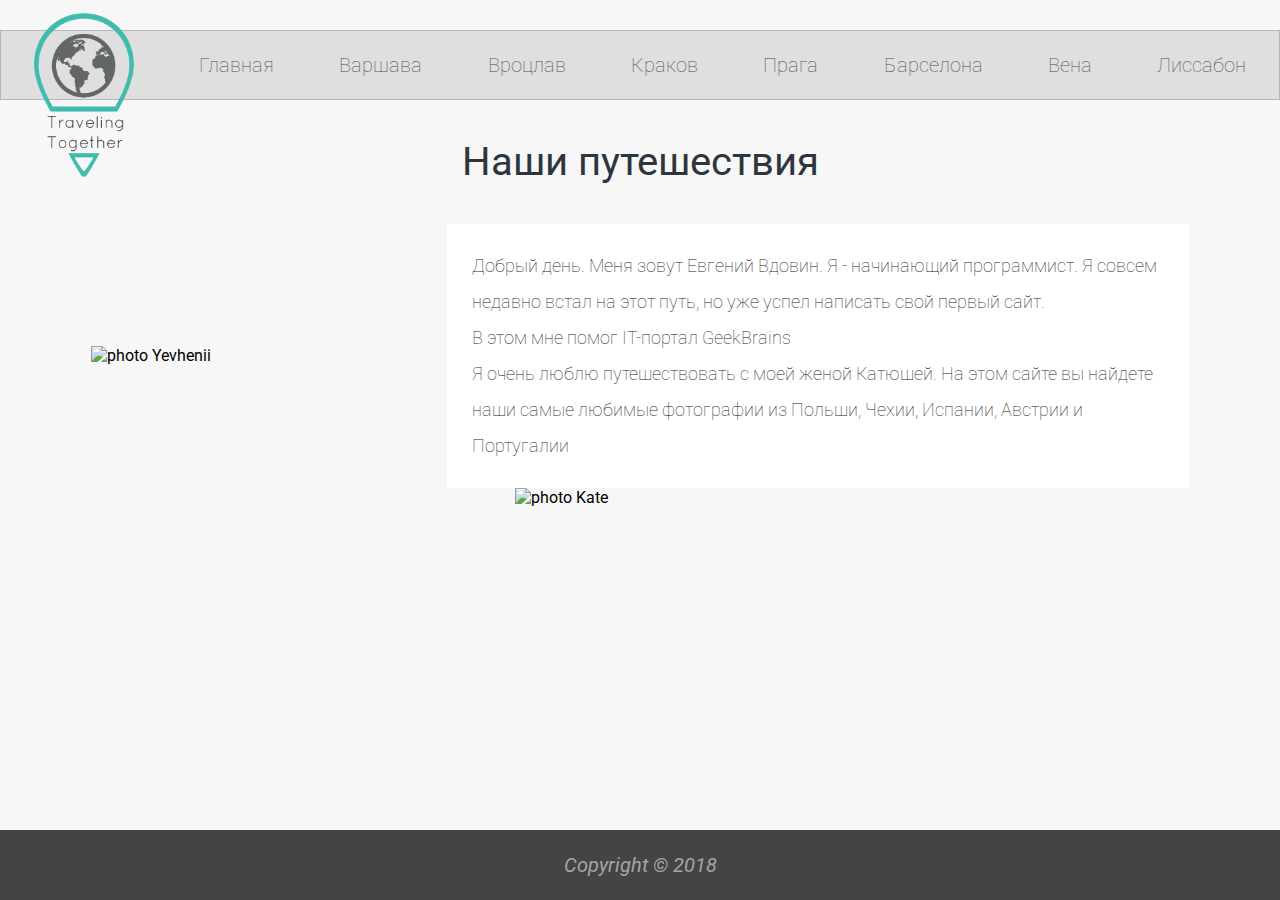
==== Index.html @ 9f498d7c "add" ====
<!DOCTYPE html>
<html>

<head>
    <meta charset="UTF-8">
    <title>My trips</title>
    <script src="jquery-3.3.1.js"></script>
    <link rel="stylesheet" href="dimsemenov-Magnific-Popup-2ff1692/dist/magnific-popup.css">
    <script src="dimsemenov-Magnific-Popup-2ff1692/dist/jquery.magnific-popup.min.js"></script>
    <link rel="stylesheet" href="style.css">

</head>

<body>
    <div class="container">
        <div class="flex1">
            <header>
                <a href="#"><img src="img/Logo.png" alt="logo"></a>
                <a href="#">Главная</a>
                <a href="#">Варшава</a>
                <a href="#">Вроцлав</a>
                <a href="#">Краков</a>
                <a href="#">Прага</a>
                <a href="#">Барселона</a>
                <a href="#">Вена</a>
                <a href="Lisboa.html">Лиссабон</a>
            </header>
            <h1>Наши путешествия</h1>
            <div class="content">
                <img src="img/yevhenii.png" alt="photo Yevhenii">
                <p>Добрый день. Меня зовут Евгений Вдовин. Я - начинающий программист. Я совсем недавно встал на этот путь, но уже успел написать свой первый сайт.<br> В этом мне помог IT-портал GeekBrains<br> Я очень люблю путешествовать с моей женой Катюшей. На этом сайте вы найдете наши самые любимые фотографии из Польши, Чехии, Испании, Австрии и Португалии</p>
                <img src="img/kate.png" alt="photo Kate">
            </div>

        </div>
        <footer>Copyright &copy; 2018</footer>
    </div>
</body>

</html>
---- style.css ----
@import url('https://fonts.googleapis.com/css?family=Roboto:100,300i,400,700');

* {
    margin: 0;
    padding: 0;
}

html,
body {
    height: 100%;
}


.container {
    display: flex;
    flex-direction: column;
    min-height: 100%;
}

.flex1 {
    flex: 1;
}

body {
    font-family: 'Roboto', sans-serif;
    background-color: #f7f7f7;
}

header {
    border-width: 0.14px;
    border-color: #b5b7ba;
    border-style: solid;
    background-color: #dfdfdf;
    margin-top: 30px;
    height: 68px;
    display: flex;
    justify-content: space-around;
    align-items: center;
}

header a {
    color: #4d4d4d;
    font-size: 20px;
    font-weight: 100;
    text-align: left;
    text-decoration: none;
}

header a img {
    width: 100px;
    margin-top: 65px;
}

.content {
    padding-right: 3%;
    padding-left: 3%;
    display: flex;
    justify-content: space-around;
    align-items: center;
    flex-wrap: wrap;
}



.lisboa-img img {
    width: 200px;
    margin: 3%;
}

.content img {
    width: 250px;
}

h1 {
    color: #2e353d;
    font-size: 40px;
    font-weight: 400;
    text-align: center;
    margin-top: 3%;
    margin-bottom: 3%;
}

p {
    background-color: #fff;
    padding: 2%;
    color: #242424;
    font-size: 18px;
    font-weight: 100;
    line-height: 36px;
    text-align: left;
    width: 693px;
    
}

footer {
    background-color: #434445;
    height: 70px;
    margin-top: 3%;
    color: #a4a4a4;
    font-size: 20px;
    font-style: italic;
    text-align: left;
    display: flex;
    justify-content: center;
    align-items: center;
}
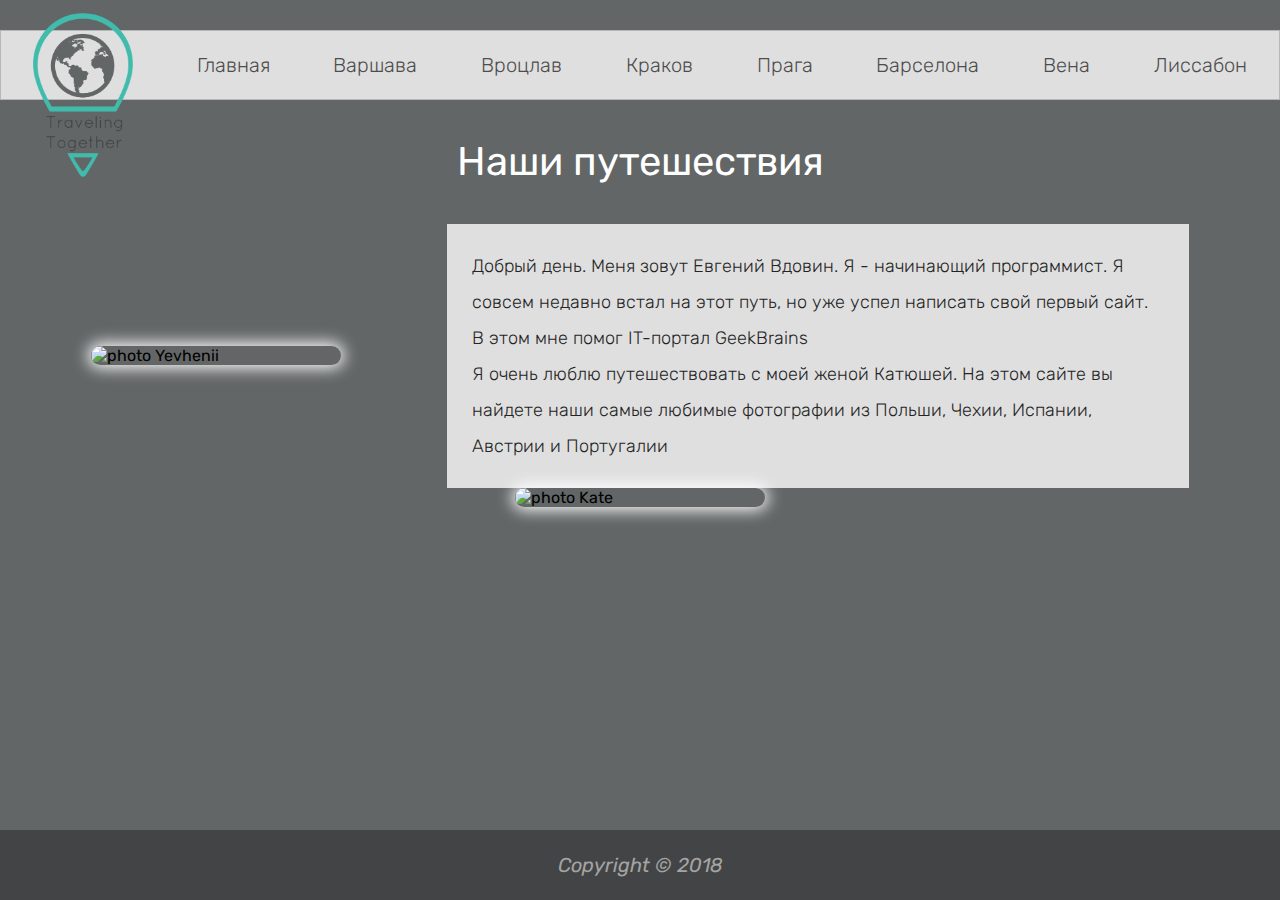
==== commit 47706c41: "add" ====
--- a/Index.html
+++ b/Index.html
@@ -4,10 +4,11 @@
 <head>
     <meta charset="UTF-8">
     <title>My trips</title>
-    <script src="jquery-3.3.1.js"></script>
+    <script src="js/jquery-3.3.1.js"></script>
     <link rel="stylesheet" href="dimsemenov-Magnific-Popup-2ff1692/dist/magnific-popup.css">
     <script src="dimsemenov-Magnific-Popup-2ff1692/dist/jquery.magnific-popup.min.js"></script>
-    <link rel="stylesheet" href="style.css">
+    <link rel="stylesheet" href="css/style.css">
+    <link href="https://fonts.googleapis.com/css?family=Rubik" rel="stylesheet">
 
 </head>
 
--- a/css/style.css
+++ b/css/style.css
@@ -0,0 +1,116 @@
+@import url('https://fonts.googleapis.com/css?family=Roboto:100,300i,400,700');
+
+* {
+    margin: 0;
+    padding: 0;
+}
+
+html,
+body {
+    height: 100%;
+}
+
+
+.container {
+    display: flex;
+    flex-direction: column;
+    min-height: 100%;
+}
+
+.flex1 {
+    flex: 1;
+}
+
+body {
+    font-family: 'Rubik', sans-serif;
+    background-color: #626666;
+}
+
+header {
+    border-width: 0.14px;
+    border-color: #b5b7ba;
+    border-style: solid;
+    background-color: #dfdfdf;
+    margin-top: 30px;
+    height: 68px;
+    display: flex;
+    justify-content: space-around;
+    align-items: center;
+}
+
+header a {
+    color: #4d4d4d;
+    font-size: 20px;
+    font-weight: 100;
+    text-align: left;
+    text-decoration: none;
+}
+
+header a img {
+    width: 100px;
+    margin-top: 65px;
+}
+
+.content {
+    padding-right: 3%;
+    padding-left: 3%;
+    display: flex;
+    justify-content: space-around;
+    align-items: center;
+    flex-wrap: wrap;
+}
+
+
+
+.lisboa-img img {
+    width: 200px;
+    margin: 3%;
+}
+
+.content img {
+    width: 250px;
+    border-radius: 200px 200px 200px 200px;
+-moz-border-radius: 200px 200px 200px 200px;
+-webkit-border-radius: 200px 200px 200px 200px;
+
+    box-shadow: 0px 0px 16px 3px #ffffff;
+}
+
+.content1 img {
+    width: 250px;
+    box-shadow: 8px -6px 24px -3px #343434;
+}
+
+h1 {
+    color: #fff;
+    font-size: 40px;
+    font-weight: 400;
+    text-align: center;
+    margin-top: 3%;
+    margin-bottom: 3%;
+}
+
+p {
+    background-color: #dfdfdf;
+    padding: 2%;
+    color: #242424;
+    font-size: 18px;
+    font-weight: 100;
+    line-height: 36px;
+    text-align: left;
+    width: 693px;
+    
+}
+
+footer {
+    background-color: #434445;
+    height: 70px;
+    margin-top: 3%;
+    color: #a4a4a4;
+    font-size: 20px;
+    font-style: italic;
+    text-align: left;
+    display: flex;
+    justify-content: center;
+    align-items: center;
+}
